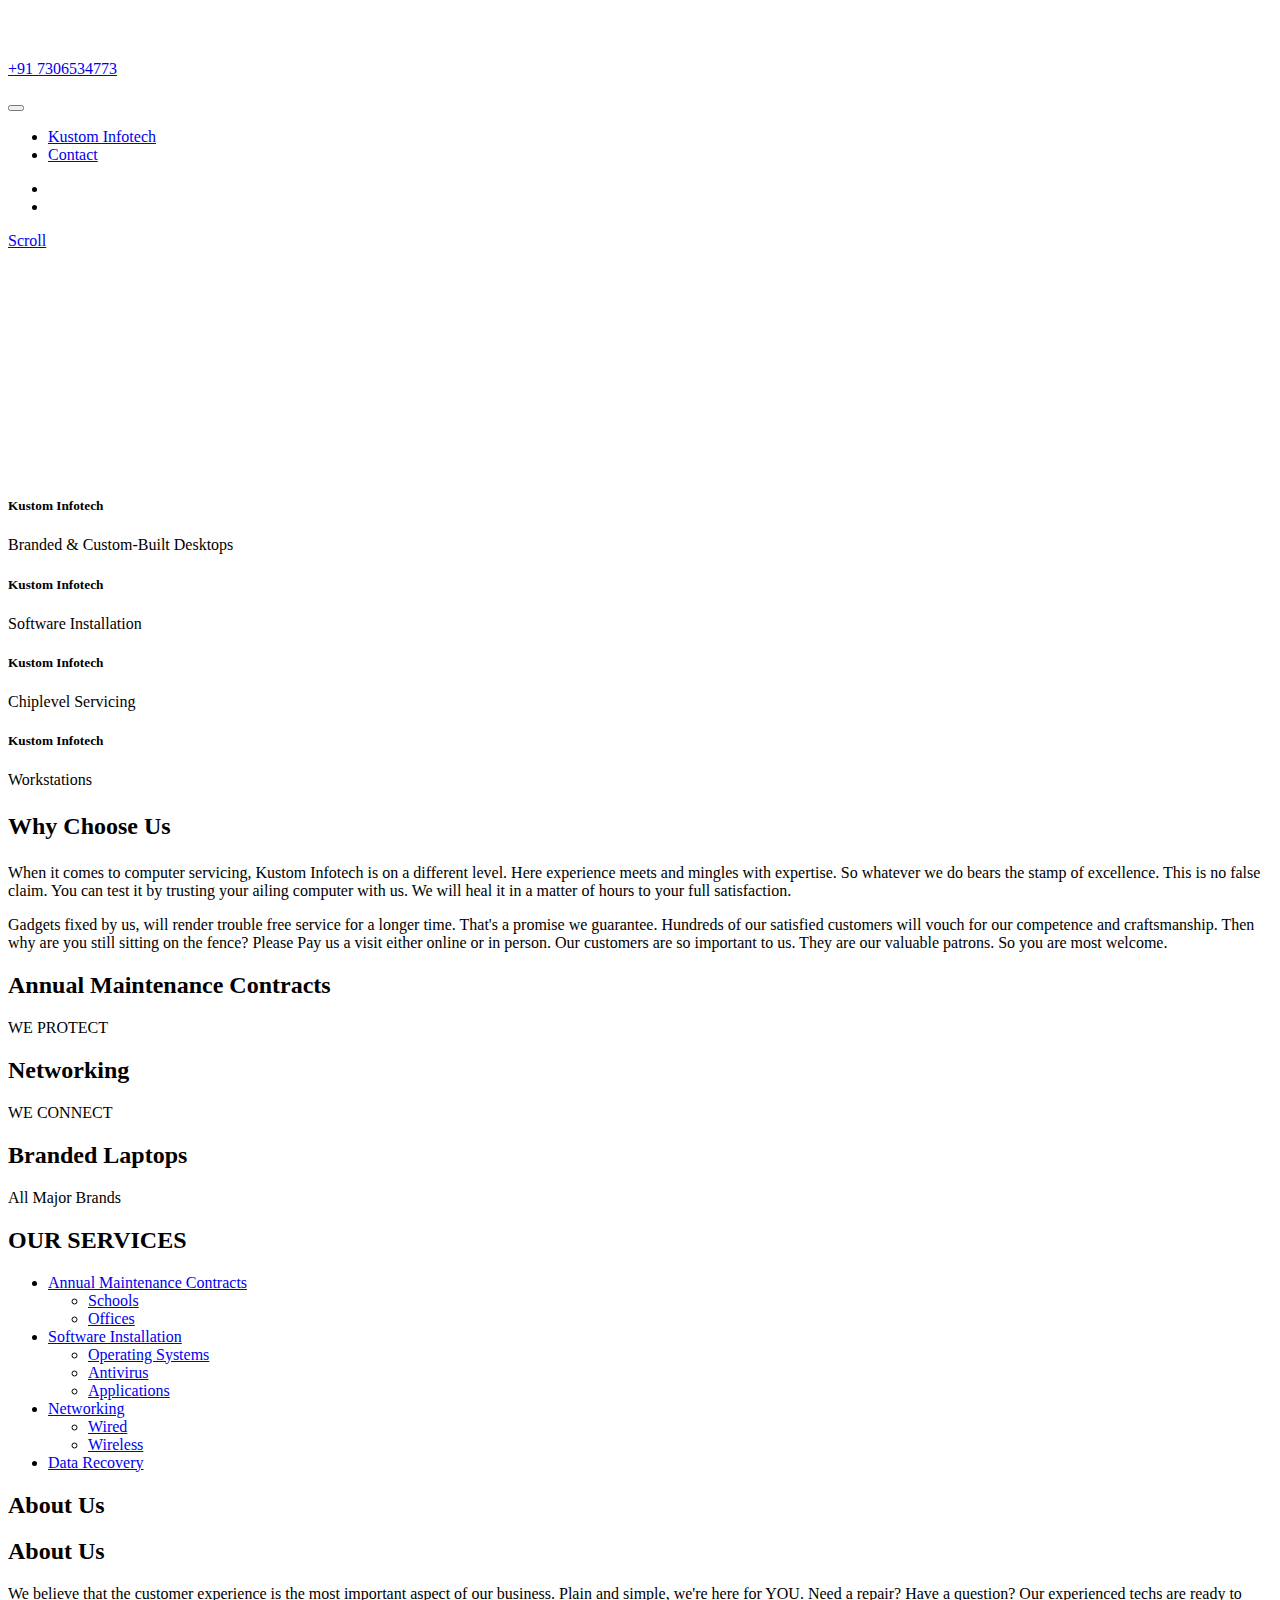
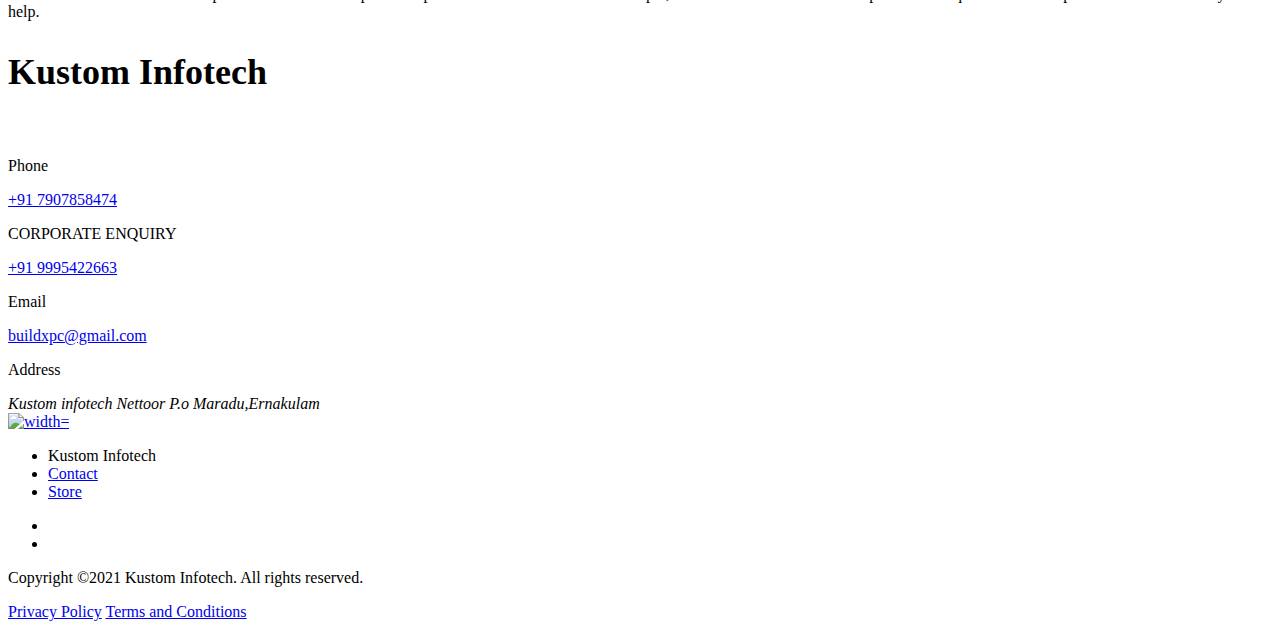
==== index.html @ 06ff49ea "changes" ====
<!DOCTYPE html>
<html lang="en">

<!-- Mirrored from techecenter.com/ by HTTrack Website Copier/3.x [XR&CO'2014], Tue, 31 Jan 2023 10:52:45 GMT -->

<head>
    <title>Kustom Infotech</title>

    <meta http-equiv="content-type" content="text/html; charset=UTF-8" />
    <meta name="generator" content="concrete5 - 8.4.1" />

    <script type="text/javascript">
        var CCM_DISPATCHER_FILENAME = "index-2.html"; var CCM_CID = 1; var CCM_EDIT_MODE = false; var CCM_ARRANGE_MODE = false; var CCM_IMAGE_PATH = "/concrete/images"; var CCM_TOOLS_PATH = "/index.php/tools/required"; var CCM_APPLICATION_URL = "#"; var CCM_REL = ""; var CCM_ACTIVE_LOCALE = "en_US";
    </script>

    <script type="text/javascript" src="assets/js/jquery.min.js"></script>
    <!--[if lt IE 9]><script type="text/javascript" src="assets/js/html5-shiv.js"></script><![endif]-->
    <link href="assets/css/style.css" rel="stylesheet" type="text/css" media="all" />
    <link href="assets/css/style2.html" rel="stylesheet" type="text/css" media="all" />
    <link href="assets/css/style3.html" rel="stylesheet" type="text/css" media="all" />


    <meta charset="UTF-8">
    <meta name="author" content="">
    <meta name="viewport"
        content="width=device-width, user-scalable=no, initial-scale=1.0, maximum-scale=1.0, minimum-scale=1.0">
    <meta http-equiv="X-UA-Compatible" content="ie=edge">


    <link rel="icon" type="image/png" sizes="32x32" href="assets/images/logo.png">
    <link rel="icon" type="image/png" sizes="16x16" href="assets/images/logo.png">
    <link rel="shortcut icon" href="#">
    <meta name="mobile-web-app-capable" content="yes">
    <meta name="theme-color" content="#fff">
    <meta name="application-name" content="">
</head>


<body>

    <div class="application" data-role="root p-measurer">

        <section class="preloader">


            <div class="ccm-custom-style-container ccm-custom-style-preloaderimage-745" srcset="">
                <script data-pagespeed-no-defer>//<![CDATA[
                    (function () { var g = this; function h(b, d) { var a = b.split("."), c = g; a[0] in c || !c.execScript || c.execScript("var " + a[0]); for (var e; a.length && (e = a.shift());)a.length || void 0 === d ? c[e] ? c = c[e] : c = c[e] = {} : c[e] = d }; function l(b) { var d = b.length; if (0 < d) { for (var a = Array(d), c = 0; c < d; c++)a[c] = b[c]; return a } return [] }; function m(b) { var d = window; if (d.addEventListener) d.addEventListener("load", b, !1); else if (d.attachEvent) d.attachEvent("onload", b); else { var a = d.onload; d.onload = function () { b.call(this); a && a.call(this) } } }; var n; function p(b, d, a, c, e) { this.h = b; this.j = d; this.l = a; this.f = e; this.g = { height: window.innerHeight || document.documentElement.clientHeight || document.body.clientHeight, width: window.innerWidth || document.documentElement.clientWidth || document.body.clientWidth }; this.i = c; this.b = {}; this.a = []; this.c = {} } function q(b, d) { var a, c, e = d.getAttribute("data-pagespeed-url-hash"); if (a = e && !(e in b.c)) if (0 >= d.offsetWidth && 0 >= d.offsetHeight) a = !1; else { c = d.getBoundingClientRect(); var f = document.body; a = c.top + ("pageYOffset" in window ? window.pageYOffset : (document.documentElement || f.parentNode || f).scrollTop); c = c.left + ("pageXOffset" in window ? window.pageXOffset : (document.documentElement || f.parentNode || f).scrollLeft); f = a.toString() + "," + c; b.b.hasOwnProperty(f) ? a = !1 : (b.b[f] = !0, a = a <= b.g.height && c <= b.g.width) } a && (b.a.push(e), b.c[e] = !0) } p.prototype.checkImageForCriticality = function (b) { b.getBoundingClientRect && q(this, b) }; h("pagespeed.CriticalImages.checkImageForCriticality", function (b) { n.checkImageForCriticality(b) }); h("pagespeed.CriticalImages.checkCriticalImages", function () { r(n) }); function r(b) { b.b = {}; for (var d = ["IMG", "INPUT"], a = [], c = 0; c < d.length; ++c)a = a.concat(l(document.getElementsByTagName(d[c]))); if (0 != a.length && a[0].getBoundingClientRect) { for (c = 0; d = a[c]; ++c)q(b, d); a = "oh=" + b.l; b.f && (a += "&n=" + b.f); if (d = 0 != b.a.length) for (a += "&ci=" + encodeURIComponent(b.a[0]), c = 1; c < b.a.length; ++c) { var e = "," + encodeURIComponent(b.a[c]); 131072 >= a.length + e.length && (a += e) } b.i && (e = "&rd=" + encodeURIComponent(JSON.stringify(t())), 131072 >= a.length + e.length && (a += e), d = !0); u = a; if (d) { c = b.h; b = b.j; var f; if (window.XMLHttpRequest) f = new XMLHttpRequest; else if (window.ActiveXObject) try { f = new ActiveXObject("Msxml2.XMLHTTP") } catch (k) { try { f = new ActiveXObject("Microsoft.XMLHTTP") } catch (v) { } } f && (f.open("POST.html", c + (-1 == c.indexOf("?") ? "?" : "&") + "url=" + encodeURIComponent(b)), f.setRequestHeader("Content-Type", "application/x-www-form-urlencoded"), f.send(a)) } } } function t() { var b = {}, d = document.getElementsByTagName("IMG"); if (0 == d.length) return {}; var a = d[0]; if (!("naturalWidth" in a && "naturalHeight" in a)) return {}; for (var c = 0; a = d[c]; ++c) { var e = a.getAttribute("data-pagespeed-url-hash"); e && (!(e in b) && 0 < a.width && 0 < a.height && 0 < a.naturalWidth && 0 < a.naturalHeight || e in b && a.width >= b[e].o && a.height >= b[e].m) && (b[e] = { rw: a.width, rh: a.height, ow: a.naturalWidth, oh: a.naturalHeight }) } return b } var u = ""; h("pagespeed.CriticalImages.getBeaconData", function () { return u }); h("pagespeed.CriticalImages.Run", function (b, d, a, c, e, f) { var k = new p(b, d, a, e, f); n = k; c && m(function () { window.setTimeout(function () { r(k) }, 0) }) }); })(); pagespeed.CriticalImages.Run('/mod_pagespeed_beacon', '#', 'PHxYm8v4E1', true, false, 'fr9ssjIq-f4');
            //]]></script>

<img src="assets/images/logo.png" alt="" height="74" class="ccm-image-block img-responsive bID-1166" data-pagespeed-url-hash="1690454891" onload="pagespeed.CriticalImages.checkImageForCriticality(this);" draggable="false">

            </div>
            <div class="progress"></div>
        </section>


        <header class="header" data-role="header">
            <div class="header__top flex-container align-middle">
              <div class="header__side">
                <a href="index.html">
                  <img src="assets/images/logo.png" alt="" height="74" class="ccm-image-block img-responsive bID-1166" data-pagespeed-url-hash="1690454891" onload="pagespeed.CriticalImages.checkImageForCriticality(this);">
                </a>
                <nav class="switch-language" data-role="switch-language"></nav>
              </div>
              <div class="header__center">
          
              </div>
          
              <div class="header__side flex-container align-right align-middle">
                <p class="header__phone">
                  <i class="icon-phone"></i>
                  <a href="tel:+91 7306534773">+91 7306534773</a>
                </p>
                <button class="header-right-square hamburger" data-role="hamburger"></button>
              </div>
            </div>
            <div class="header-openable flex-container" data-role="header-openable">
              <div class="header-openable__scrollable">
                <ul class="nav">
                  <li class=""><a href="index.html" target="_self" class="">Kustom Infotech</a>
                                 
                  <li class=""><a href="contact.html" target="_self" class="">Contact</a>
                              
                </ul>
              </div>
            </div>
            <div class="header-right flex-container flex-dir-column align-justify">
              <ul class="social">
                <li><a class="header-right-square" href="https://www.instagram.com/" target="_blank"><i class="icon-social_instagram"></i></a></li>
                <li><a class="header-right-square" href="https://www.facebook.com/" target="_blank"><i class="icon-social_facebook"></i></a></li>
              </ul>
              <div class="scroll header-right-square" data-role="scroll-button">
                <a href="javascript: void null">
                  Scroll
                </a>
                <i class="icon-arrow_down"></i>
              </div>
            </div>
          </header>
          


        <div class="cover-slider layers" data-role="cover-slider">
            <div class="cover-slider__layer cover-slider__layer_to-copy">
                <div class="swiper-container">
                    <div class="swiper-wrapper">

                        <div class="swiper-slide">
                            <img src="assets/images/banner-1.jpg" alt="" data-pagespeed-url-hash="2943654602"
                                onload="pagespeed.CriticalImages.checkImageForCriticality(this);">
                        </div>

                        <div class="swiper-slide">
                            <img src="assets/images/banner-2.jpg" alt="" data-pagespeed-url-hash="4294092850"
                                onload="pagespeed.CriticalImages.checkImageForCriticality(this);">
                        </div>

                        <div class="swiper-slide">
                            <img src="assets/images/banner-3.jpg" alt="" data-pagespeed-url-hash="3615748823"
                                onload="pagespeed.CriticalImages.checkImageForCriticality(this);">
                        </div>

                        <div class="swiper-slide">
                            <img src="assets/images/banner-10.jpg" alt="" data-pagespeed-url-hash="389556894"
                                onload="pagespeed.CriticalImages.checkImageForCriticality(this);">
                        </div>
                    </div>
                </div>
            </div>
            <canvas class="cover-slider__layer" id="grain"></canvas>
            <div class="cover-slider__layer cover-slider__layer_with-texts">
                <div class="swiper-container">
                    <div class="swiper-wrapper">
                        <div class="swiper-slide">
                            <div class="grid-container">
                                <div class="grid-x grid-margin-x">
                                    <div class="small-8 small-offset-2 medium-offset-1 cell">
                                        <div class="h5 n4">
                                            <h5>Kustom Infotech</h5>
                                        </div>
                                        <div class="h1 n7" data-role="last-word-of-brand-color" data-brand-class="n3">
                                            <p>Branded & Custom-Built Desktops</p>
                                        </div>

                                    </div>
                                </div>
                            </div>
                        </div>
                        <div class="swiper-slide">
                            <div class="grid-container">
                                <div class="grid-x grid-margin-x">
                                    <div class="small-8 small-offset-2 medium-offset-1 cell">
                                        <div class="h5 n4">
                                            <h5>Kustom Infotech</h5>
                                        </div>
                                        <div class="h1 n7" data-role="last-word-of-brand-color" data-brand-class="n3">
                                            <p>Software Installation</p>
                                        </div>

                                    </div>
                                </div>
                            </div>
                        </div>
                        <div class="swiper-slide">
                            <div class="grid-container">
                                <div class="grid-x grid-margin-x">
                                    <div class="small-8 small-offset-2 medium-offset-1 cell">
                                        <div class="h5 n4">
                                            <h5>Kustom Infotech</h5>
                                        </div>
                                        <div class="h1 n7" data-role="last-word-of-brand-color" data-brand-class="n3">
                                            <p>Chiplevel Servicing</p>
                                        </div>


                                    </div>
                                </div>
                            </div>
                        </div>
                        <div class="swiper-slide">
                            <div class="grid-container">
                                <div class="grid-x grid-margin-x">
                                    <div class="small-8 small-offset-2 medium-offset-1 cell">
                                        <div class="h5 n4">
                                            <h5>Kustom Infotech</h5>
                                        </div>
                                        <div class="h1 n7" data-role="last-word-of-brand-color" data-brand-class="n3">
                                            <p>Workstations</p>
                                        </div>

                                    </div>
                                </div>
                            </div>
                        </div>
                    </div>
                </div>
            </div>
            <div class="swiper-pagination"></div>
        </div>


        <section class="rotate-base" data-role="p-measurer sidebar-scroll-to">
            <div class="rotate" data-role="parallax" data-depth="-0.03">
                <h2>
                    <p>Why Choose Us</p>
                </h2>
            </div>

            <section class="segmented-video grid-container segmented-video_left"
                data-role="segmented-video curtain-section p-measurer">
                <div class="grid-x grid-margin-x">
                    <div class="medium-9 medium-offset-1 large-10 cell">
                        <div class="layers">
                            <div class="segmented-video__text-container flex-container flex-dir-column align-center">
                                <div class="segmented-video__text dont-break-out info-text-container"
                                    data-role="parallax" data-depth="0.05">
                                    <p class="h5 n4 color-brand info-text">
                                        When it comes to computer servicing, Kustom Infotech is on a different level.
                                        Here experience meets and mingles with expertise. So whatever we do bears the
                                        stamp of excellence. This is no false claim. You can test it by trusting your
                                        ailing computer with us. We will heal it in a matter of hours to your full
                                        satisfaction.</p>

                                    <p class="h5 n4 color-brand info-text"> Gadgets fixed by us, will render trouble
                                        free service for a longer time. That's a promise we guarantee. Hundreds of our
                                        satisfied customers will vouch for our competence and craftsmanship.
                                        Then why are you still sitting on the fence? Please Pay us a visit either online
                                        or in person. Our customers are so important to us. They are our valuable
                                        patrons. So you are most welcome.

                                    </p>
                                </div>
                            </div>
                        </div>
                    </div>
                </div>
            </section>

            <section class="segmented-video grid-container segmented-video_right"
                data-role="curtain-section p-measurer">
                <div class="grid-x grid-margin-x">
                    <div class="medium-9 medium-offset-1 large-10 cell">
                        <div class="layers">
                            <div class="segmented-video__thumb-grid grid-x grid-margin-x">
                                <div class="medium-8 cell">
                                    <div class="play-button-hover-zone segmented-video__thumb ratio ratio_30x17"
                                        data-role="parallax" data-depth="0.02">
                                        <div class="segmenter" data-role="segmenter" data-segments-set="spread_30x17"
                                            style="background-image:url(assets/images/image-2.jpg)"></div>
                                    </div>
                                </div>
                            </div>
                            <div class="segmented-video__text-container flex-container flex-dir-column align-center">
                                <div class="segmented-video__text dont-break-out" data-role="parallax"
                                    data-depth="0.05">
                                    <h2 class="h2n4 n3">Annual Maintenance Contracts</h2>
                                    <p class="h5 n4 color-brand">
                                        WE PROTECT
                                    </p>

                                </div>
                            </div>
                        </div>
                    </div>
                </div>
            </section>

            <section class="segmented-video grid-container segmented-video_left" data-role="curtain-section p-measurer"
                data-full-video-src="#/application" data-full-video-poster="">
                <div class="grid-x grid-margin-x">
                    <div class="medium-9 medium-offset-1 large-10 cell">
                        <div class="layers">
                            <div class="segmented-video__thumb-grid grid-x grid-margin-x">
                                <div class="medium-8 cell">
                                    <div class="play-button-hover-zone segmented-video__thumb ratio ratio_30x17"
                                        data-role="parallax" data-depth="0.02">
                                        <div class="segmenter" data-role="segmenter" data-segments-set="spread_30x17"
                                            style="background-image:url(assets/images/image-51.jpg)"></div>
                                        <div class="segmented-video__video-overflow">

                                        </div>

                                    </div>
                                </div>
                            </div>
                            <div class="segmented-video__text-container flex-container flex-dir-column align-center">
                                <div class="segmented-video__text dont-break-out" data-role="parallax"
                                    data-depth="0.05">
                                    <h2 class="h2 n3">Networking</h2>
                                    <p class="h5 n4 color-brand">
                                        WE CONNECT
                                    </p>

                                </div>
                            </div>
                        </div>
                    </div>
                </div>
            </section>

            <section class="segmented-video grid-container segmented-video_right" data-role="curtain-section p-measurer"
                data-full-video-src="" data-full-video-poster">
                <div class="grid-x grid-margin-x">
                    <div class="medium-9 medium-offset-1 large-10 cell">
                        <div class="layers">
                            <div class="segmented-video__thumb-grid grid-x grid-margin-x">
                                <div class="medium-8 cell">
                                    <div class="play-button-hover-zone segmented-video__thumb ratio ratio_30x17"
                                        data-role="parallax" data-depth="0.02">
                                        <div class="segmenter" data-role="segmenter" data-segments-set="spread_30x17"
                                            style="background-image:url(assets/images/image-10.jpg)"></div>
                                        <div class="segmented-video__video-overflow">

                                        </div>

                                    </div>
                                </div>
                            </div>
                            <div class="segmented-video__text-container flex-container flex-dir-column align-center">
                                <div class="segmented-video__text dont-break-out" data-role="parallax"
                                    data-depth="0.05">
                                    <h2 class="h2 n3">Branded Laptops</h2>
                                    <p class="h5 n4 color-brand">
                                        All Major Brands
                                    </p>

                                </div>
                            </div>
                        </div>
                    </div>
                </div>
            </section>

        </section>
        <section class="rotate-base repair-services" data-role="p-measurer">
            <div class="rotate" data-role="parallax" data-depth="-0.03">
                <h2>
                    OUR SERVICES
                </h2>
            </div>
            <div class="models-gallery grid-container" data-role="models-gallery p-measurer">
                <div class="grid-x grid-margin-x align-middle">
                    <div class="medium-4 medium-offset-1 cell">
                        <nav class="models-gallery__list" data-role="parallax" data-depth="0.02">
                            <ul>
                                <li class="has-children">
                                    <a href="#" target="">
                                        Annual Maintenance Contracts
                                    </a>
                                    <ul>
                                        <li><a href="#" data-src="assets/images/service-images/image1.html">Schools</a>
                                        </li>
                                        <li><a href="#" data-src="assets/images/service-images/image2.html">Offices</a>
                                        </li>
                                    </ul>
                                </li>
                                <li class="has-children">
                                    <a href="#" target="">Software Installation</a>
                                    <ul>
                                        <li><a href="#" data-src="assets/images/service-images/image3.html">Operating
                                                Systems</a></li>
                                        <li><a href="#"
                                                data-src="assets/images/service-images/image4.html">Antivirus</a></li>
                                        <li><a href="#"
                                                data-src="assets/images/service-images/image5.html">Applications</a>
                                        </li>

                                    </ul>
                                </li>
                                <li class="has-children">
                                    <a href="#" target="">Networking</a>
                                    <ul>
                                        <li><a href="#" data-src="assets/images/service-images/image7.html">Wired</a>
                                        </li>
                                        <li><a href="#" data-src="assets/images/service-images/image8.html">Wireless</a>
                                        </li>
                                    </ul>
                                </li>
                                <li class="has-children">
                                    <a href="#" target="">Data Recovery</a>

                                </li>
                            </ul>
                        </nav>
                    </div>

                    <script>
                        $('.repair-services a').on('click', function (e) {
                            e.preventDefault();
                        })
                    </script>


                    <div class="hide-for-small-only medium-5 large-6 cell" data-role="parallax" data-depth="0.05">
                        <div class="segmenter ratio ratio_3x4" data-role="segmenter" data-segments-set="three-piece"
                            style="background-image:url(assets/images/image-6.jpg)"></div>
                    </div>
                </div>
            </div>
        </section>

        <section class="rotate-base layers" data-role="curtain-section p-measurer">
            <div class="rotate" data-role="parallax" data-depth="-0.03">
                <h2>
                    About Us
                </h2>
            </div>
            <div class="layers__center">

            </div>
            <div class="layers__center grid-container">
                <div class="flex-container align-center">
                    <div class="h2 n3" data-role="last-word-of-brand-color">
                        <h2>
                            About Us
                        </h2>
                    </div>
                </div>
                <div class="grid-x grid-margin-x">
                    <div class="medium-9 medium-offset-1 large-4 large-offset-5 cell about-us-container">
                        <div class="editable">
                            <p class="color-brand">
                                We believe that the customer experience is the most important aspect of our business.
                                Plain and simple, we're here for YOU. Need a repair? Have a question? Our experienced
                                techs are ready to help.
                            </p>
                        </div>
                    </div>
                </div>
            </div>
        </section>

        <section class="rotate-base layers" data-role="p-measurer">
            <div class="rotate" data-role="parallax" data-depth="-0.03">
                <h2>


                    <div class="two-halves__title editable" data-role="last-word-of-brand-color">
                        <h2><span class="curtain reveal">Kustom</span> <span
                                class="color-brand undefined curtain reveal">Infotech</span></h2>
                    </div>

                </h2>
            </div>

            <section class="two-halves grid-container two-halves_dodgy" data-role="curtain-section p-measurer">
                <div class="grid-x grid-margin-x align-middle">
                    <img src="assets/images/image-99.jpg" alt="" height="74"
                        class="ccm-image-block img-responsive bID-745" data-pagespeed-url-hash="1690454891"
                        onload="pagespeed.CriticalImages.checkImageForCriticality(this);">

                    <!--  <img src="assets/images/image-99.jpg""width=auto" hight=74">-->
                    <div class="medium-9 medium-offset-1 large-5 cell" data-role="parallax" data-depth="0.05">
                        <div class="two-halves__segmenter">

                        </div>
                    </div>

                    <div class="medium-9 medium-offset-1 large-4 cell" data-role="parallax" data-depth="0.02">

                        <div class="two-halves__title editable" data-role="last-word-of-brand-color">

                        </div>
                        <div class="editable">
                            <p>

                            </p>
                        </div>
                        <div class="contact-entries">
                            <div class="contact-entry contact-align">
                                <span class="contact-entry__icon"><i class="icon-phone"></i></span>
                                <span class="contact-entry__title">
                                    <p>Phone</p>
                                </span>
                                <span class="contact-entry__line"></span>
                                <span class="contact-entry__value dont-break-out">
                                    <a href="tel:+91 7907858474">+91 7907858474</a>
                                </span>
                            </div>
                        </div>
                        <div class="contact-entries">
                            <div class="contact-entry contact-align">
                                <span class="contact-entry__icon"><i class="icon-phone"></i></span>
                                <span class="contact-entry__title">
                                    <p>CORPORATE ENQUIRY</p>
                                </span>
                                <span class="contact-entry__line"></span>
                                <span class="contact-entry__value dont-break-out">
                                    <a href="tel:+91 9995422663">+91 9995422663</a>
                                </span>
                            </div>

                            <div class="contact-entry">
                                <span class="contact-entry__icon">
                                    <i class="icon-mail"></i>
                                </span><span class="contact-entry__title">
                                    <p>
                                        Email
                                    </p>
                                </span><span class="contact-entry__line"></span><span
                                    class="contact-entry__value dont-break-out">
                                    <a href="mailto:buildxpc@gmail.com">buildxpc@gmail.com</a>
                                </span>
                            </div>
                            <div class="contact-entry"><span class="contact-entry__icon">


                                    <i class="icon-marker"></i>

                                </span><span class="contact-entry__title">
                                    <p>
                                        Address
                                    </p>
                                </span><span class="contact-entry__line"></span><span
                                    class="contact-entry__value dont-break-out">
                                    <address>
                                        Kustom infotech Nettoor P.o Maradu,Ernakulam
                                    </address>
                                </span>
                            </div>
                        </div>
                    </div>
                </div>
            </section>
        </section>

        <section class="breadcrumbs-section">
            <div class="grid-container">
                <nav class="breadcrumbs">

                </nav>
            </div>
        </section>

        <footer class="footer">
            <div class="grid-container">
                <div class="grid-x grid-margin-x">
                    <div class="medium-10 medium-offset-1 cell">
                        <div class="flex-container align-center">
                            <a href="#">
                                <a href="#"><img src="assets/images/logo.png" alt="width=" 64" height="74"
                                        class="ccm-image-block img-responsive bID-1166"
                                        data-pagespeed-url-hash="1690454891"
                                        onload="pagespeed.CriticalImages.checkImageForCriticality(this);"></a>
                            </a>
                        </div>
                        <span id="siteseal">
                            <script async type="text/javascript"
                                src="https://seal.godaddy.com/getSeal?sealID=4j7aAN5J8zVpgy3SZRQoiv8smZLQ7bHzMgCTYFwCf17amCU7rXtUykLVCLM5"></script>
                        </span>
                        <nav class="footer__nav">
                            <ul class="nav">
                                <li class=""><a target="_self" class="active active">Kustom Infotech</a>
                                <li class=""><a href="contact.html" target="_self" class="">Contact</a>
                                <li class=""><a href="store/index.html" target="_blank" class="">Store</a>
                            </ul>
                        </nav>

                        <ul class="social">
                            <li><a href="https://www.facebook.com/kustominfotech" target="_blank"><i
                                        class="icon-social_facebook"></i></a></li>
                            <li><a href="https://www.instagram.com/techecenter/" target="_blank"><i
                                        class="icon-social_instagram"></i></a></li>

                        </ul>
                    </div>
                </div>
                <div class="footer__bottom">
                    <div class="grid-x grid-margin-x">
                        <div class="footer__copyright medium-offset-1 medium-10 large-3 cell"></div>
                        <div class="medium-offset-1 medium-10 large-offset-0 large-4 cell">
                            <p>
                                Copyright &copy;2021 Kustom Infotech. All rights reserved.
                            </p>
                        </div>
                        <div class="medium-offset-1 medium-10 large-offset-0 large-3 cell">
                            <nav class="footer__service-nav">
                                <p>
                                    <a href="store/index3b72.html?page_id=3">Privacy Policy</a>
                                    <a href="store/terms-and-conditions/index.html">Terms and Conditions</a>

                                </p>
                            </nav>
                        </div>
                    </div>
                </div>
            </div>
        </footer>


        <div class="parallax-lines" data-role="parallax" data-depth="-0.2">
            <div class="parallax-line"></div>
            <div class="parallax-line"></div>
            <div class="parallax-line"></div>
            <div class="parallax-line"></div>
            <div class="parallax-line"></div>
            <div class="parallax-line"></div>
            <div class="parallax-line"></div>
            <div class="parallax-line"></div>
            <div class="parallax-line"></div>
            <div class="parallax-line"></div>
            <div class="parallax-line"></div>
            <div class="parallax-line"></div>
            <div class="parallax-line"></div>
            <div class="parallax-line"></div>
            <div class="parallax-line"></div>
            <div class="parallax-line"></div>
            <div class="parallax-line"></div>
            <div class="parallax-line"></div>
            <div class="parallax-line"></div>
            <div class="parallax-line"></div>
            <div class="parallax-line"></div>
            <div class="parallax-line"></div>
            <div class="parallax-line"></div>
            <div class="parallax-line"></div>
            <div class="parallax-line"></div>
            <div class="parallax-line"></div>
            <div class="parallax-line"></div>
            <div class="parallax-line"></div>
            <div class="parallax-line"></div>
            <div class="parallax-line"></div>
            <div class="parallax-line"></div>
            <div class="parallax-line"></div>
            <div class="parallax-line"></div>
            <div class="parallax-line"></div>
            <div class="parallax-line"></div>
            <div class="parallax-line"></div>
            <div class="parallax-line"></div>
            <div class="parallax-line"></div>
            <div class="parallax-line"></div>
            <div class="parallax-line"></div>
            <div class="parallax-line"></div>
            <div class="parallax-line"></div>
            <div class="parallax-line"></div>
            <div class="parallax-line"></div>
            <div class="parallax-line"></div>
            <div class="parallax-line"></div>
            <div class="parallax-line"></div>
            <div class="parallax-line"></div>
            <div class="parallax-line"></div>
        </div>
    </div>

    <script type="text/javascript" src="assets/js/popper.min.js"></script>
    <script type="text/javascript" src="assets/js/bootstrap.min.js"></script>
    <script type="text/javascript" src="assets/js/main.js"></script>
    <script type="text/javascript" src="assets/js/view.js"></script>
    <script type="text/javascript" src="assets/js/responsive-slides.js"></script>
    <!-- Start of HubSpot Embed Code -->
    <script type="text/javascript" id="hs-script-loader" async defer src="../js.hs-scripts.com/14540238.js"></script>
    <!-- End of HubSpot Embed Code -->
</body>

<!-- Mirrored from techecenter.com/ by HTTrack Website Copier/3.x [XR&CO'2014], Tue, 31 Jan 2023 10:52:54 GMT -->

</html>
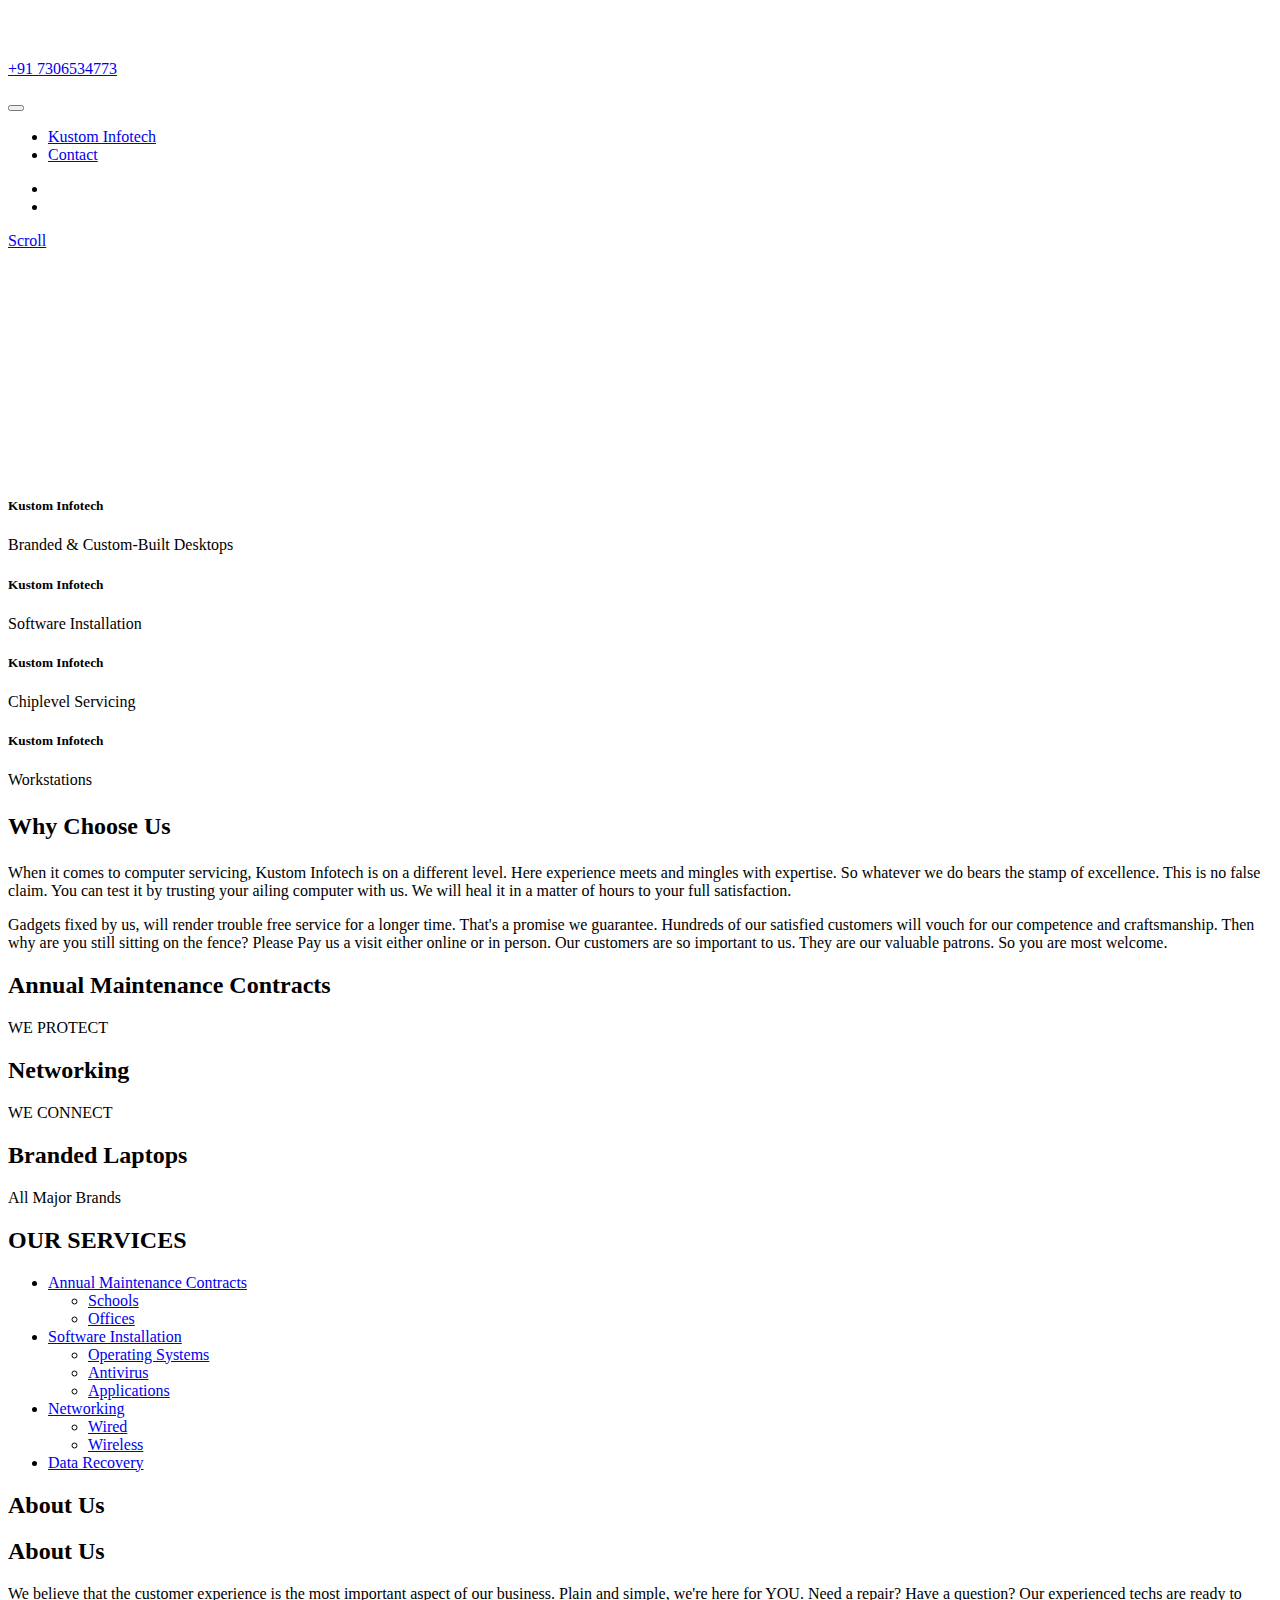
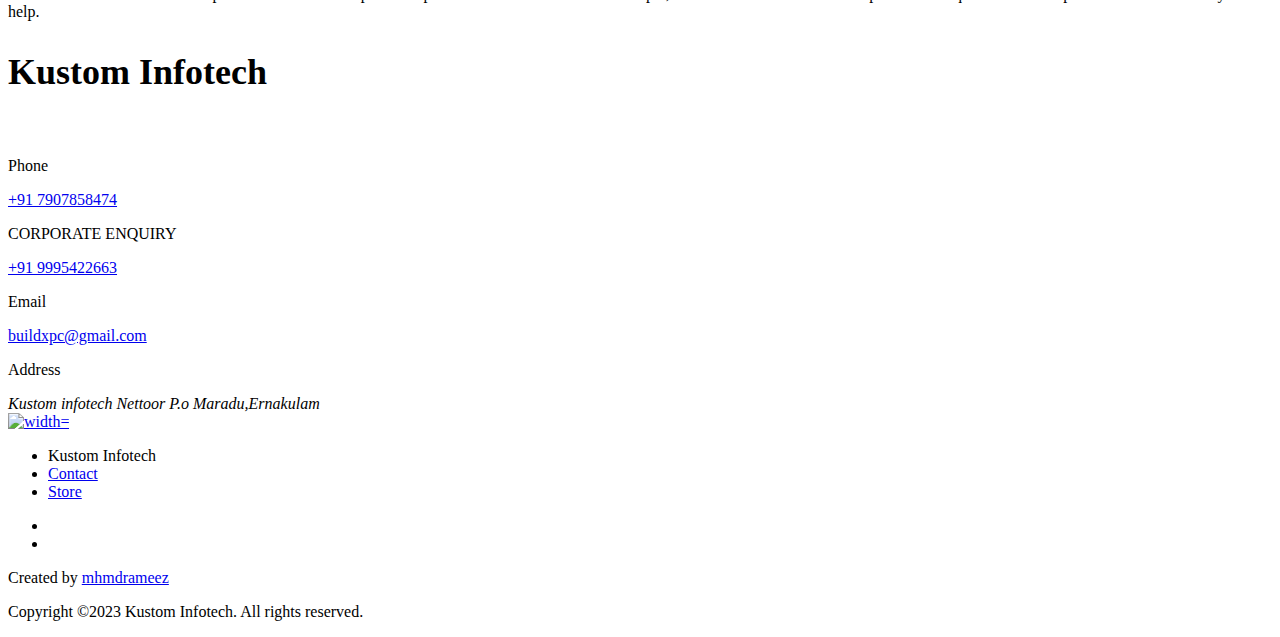
==== commit 51864a92: "changes and added name" ====
--- a/index.html
+++ b/index.html
@@ -103,7 +103,7 @@
 
         <div class="cover-slider layers" data-role="cover-slider">
             <div class="cover-slider__layer cover-slider__layer_to-copy">
-                <div class="swiper-container">
+                <div class="swiper-container" data-autoplay="3000">
                     <div class="swiper-wrapper">
 
                         <div class="swiper-slide">
@@ -568,23 +568,22 @@
                 </div>
                 <div class="footer__bottom">
                     <div class="grid-x grid-margin-x">
-                        <div class="footer__copyright medium-offset-1 medium-10 large-3 cell"></div>
+                        <div class="footer__copyright medium-offset-1 medium-10 large-3 cell">
+                            <p>Created by <a href="https://mhmdrameez.github.io/">mhmdrameez</a></p>
+                        </div>
                         <div class="medium-offset-1 medium-10 large-offset-0 large-4 cell">
                             <p>
-                                Copyright &copy;2021 Kustom Infotech. All rights reserved.
+                                Copyright &copy;2023 Kustom Infotech. 
+                                All rights reserved.
                             </p>
                         </div>
                         <div class="medium-offset-1 medium-10 large-offset-0 large-3 cell">
                             <nav class="footer__service-nav">
-                                <p>
-                                    <a href="store/index3b72.html?page_id=3">Privacy Policy</a>
-                                    <a href="store/terms-and-conditions/index.html">Terms and Conditions</a>
-
-                                </p>
                             </nav>
                         </div>
                     </div>
                 </div>
+                
             </div>
         </footer>
 
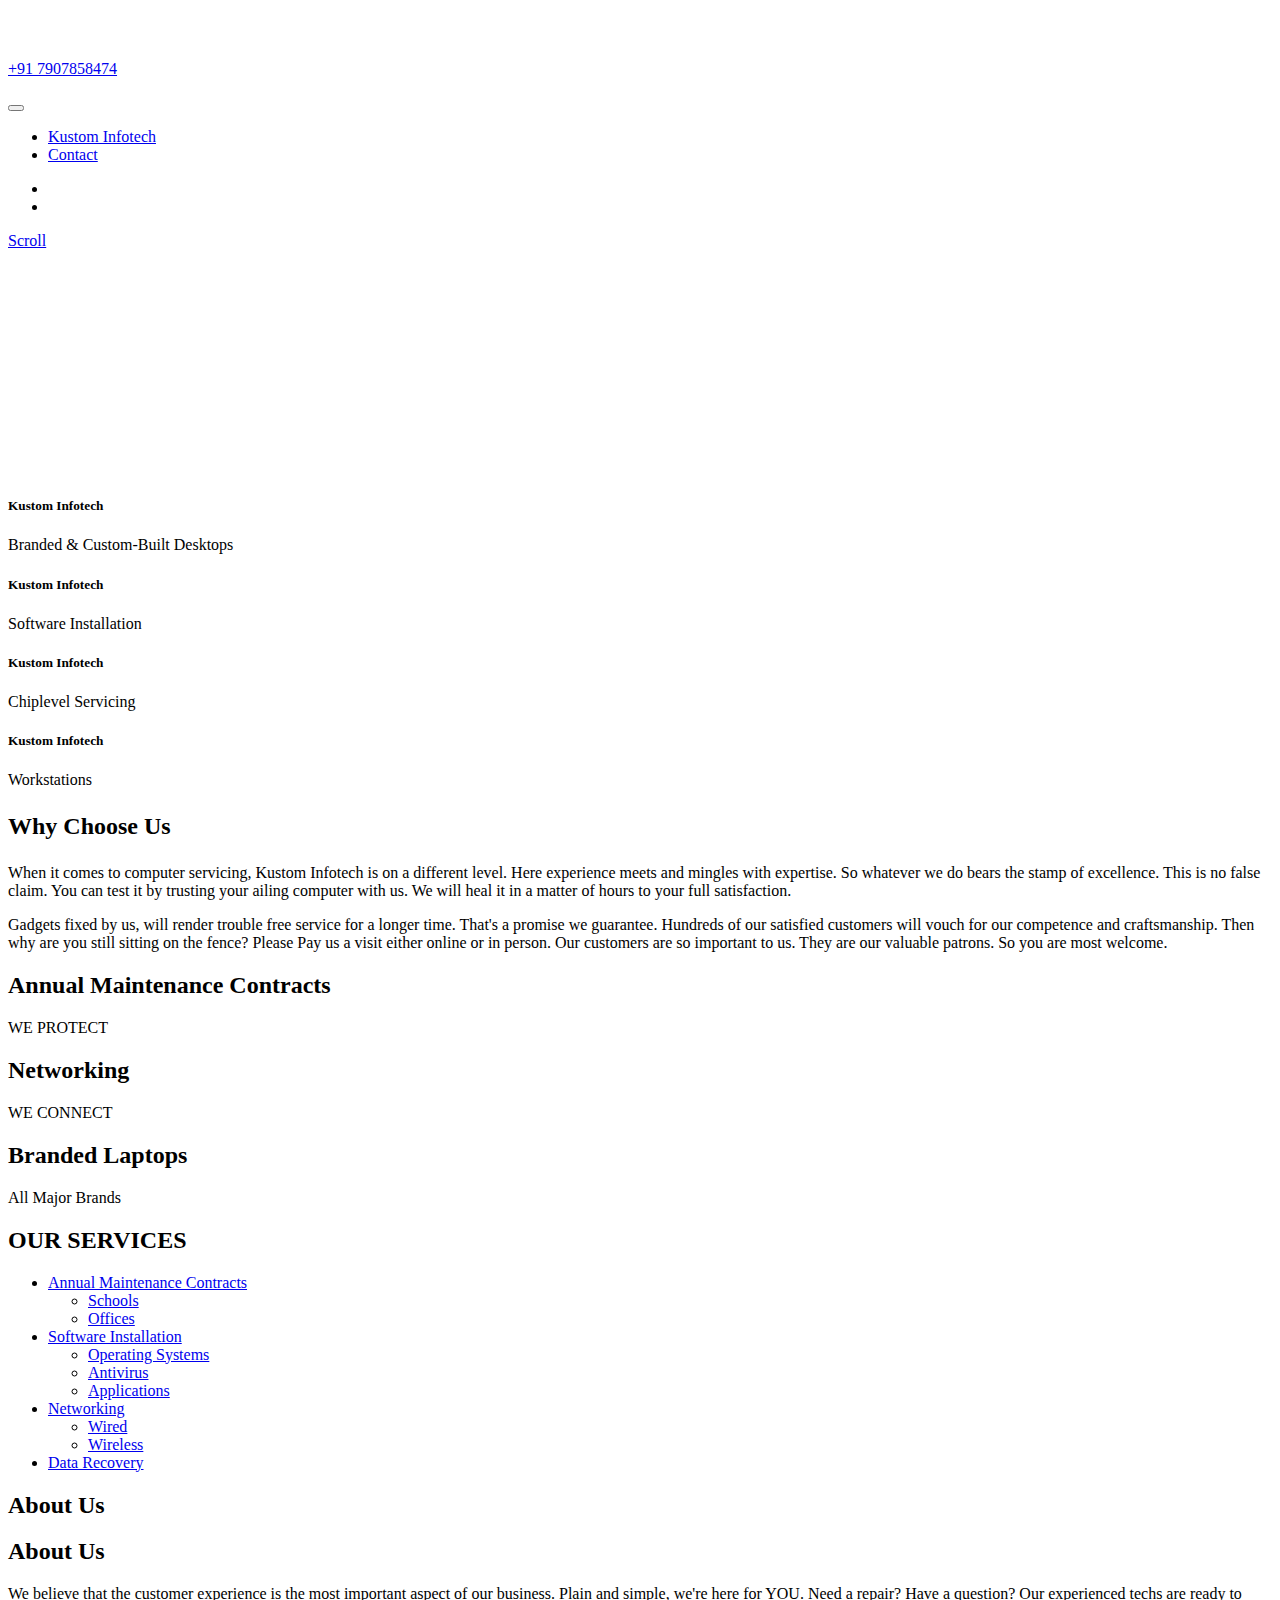
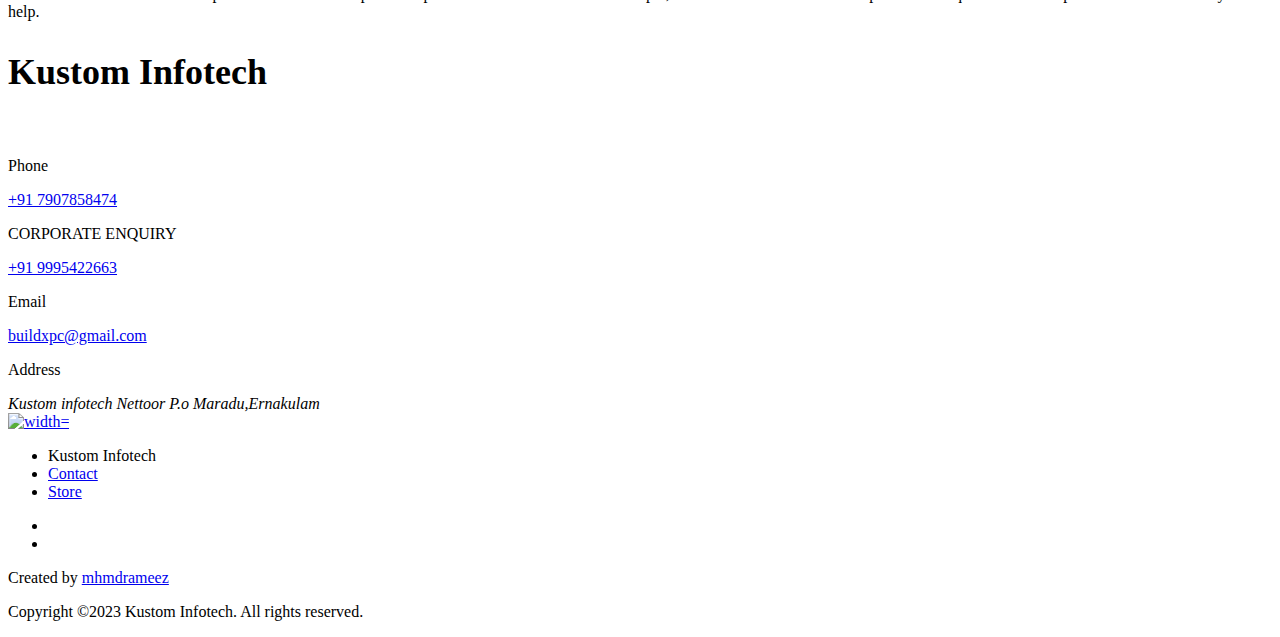
==== commit a4b58519: "changes" ====
--- a/index.html
+++ b/index.html
@@ -70,7 +70,7 @@
               <div class="header__side flex-container align-right align-middle">
                 <p class="header__phone">
                   <i class="icon-phone"></i>
-                  <a href="tel:+91 7306534773">+91 7306534773</a>
+                  <a href="tel:+91 7907858474">+91 7907858474</a>
                 </p>
                 <button class="header-right-square hamburger" data-role="hamburger"></button>
               </div>
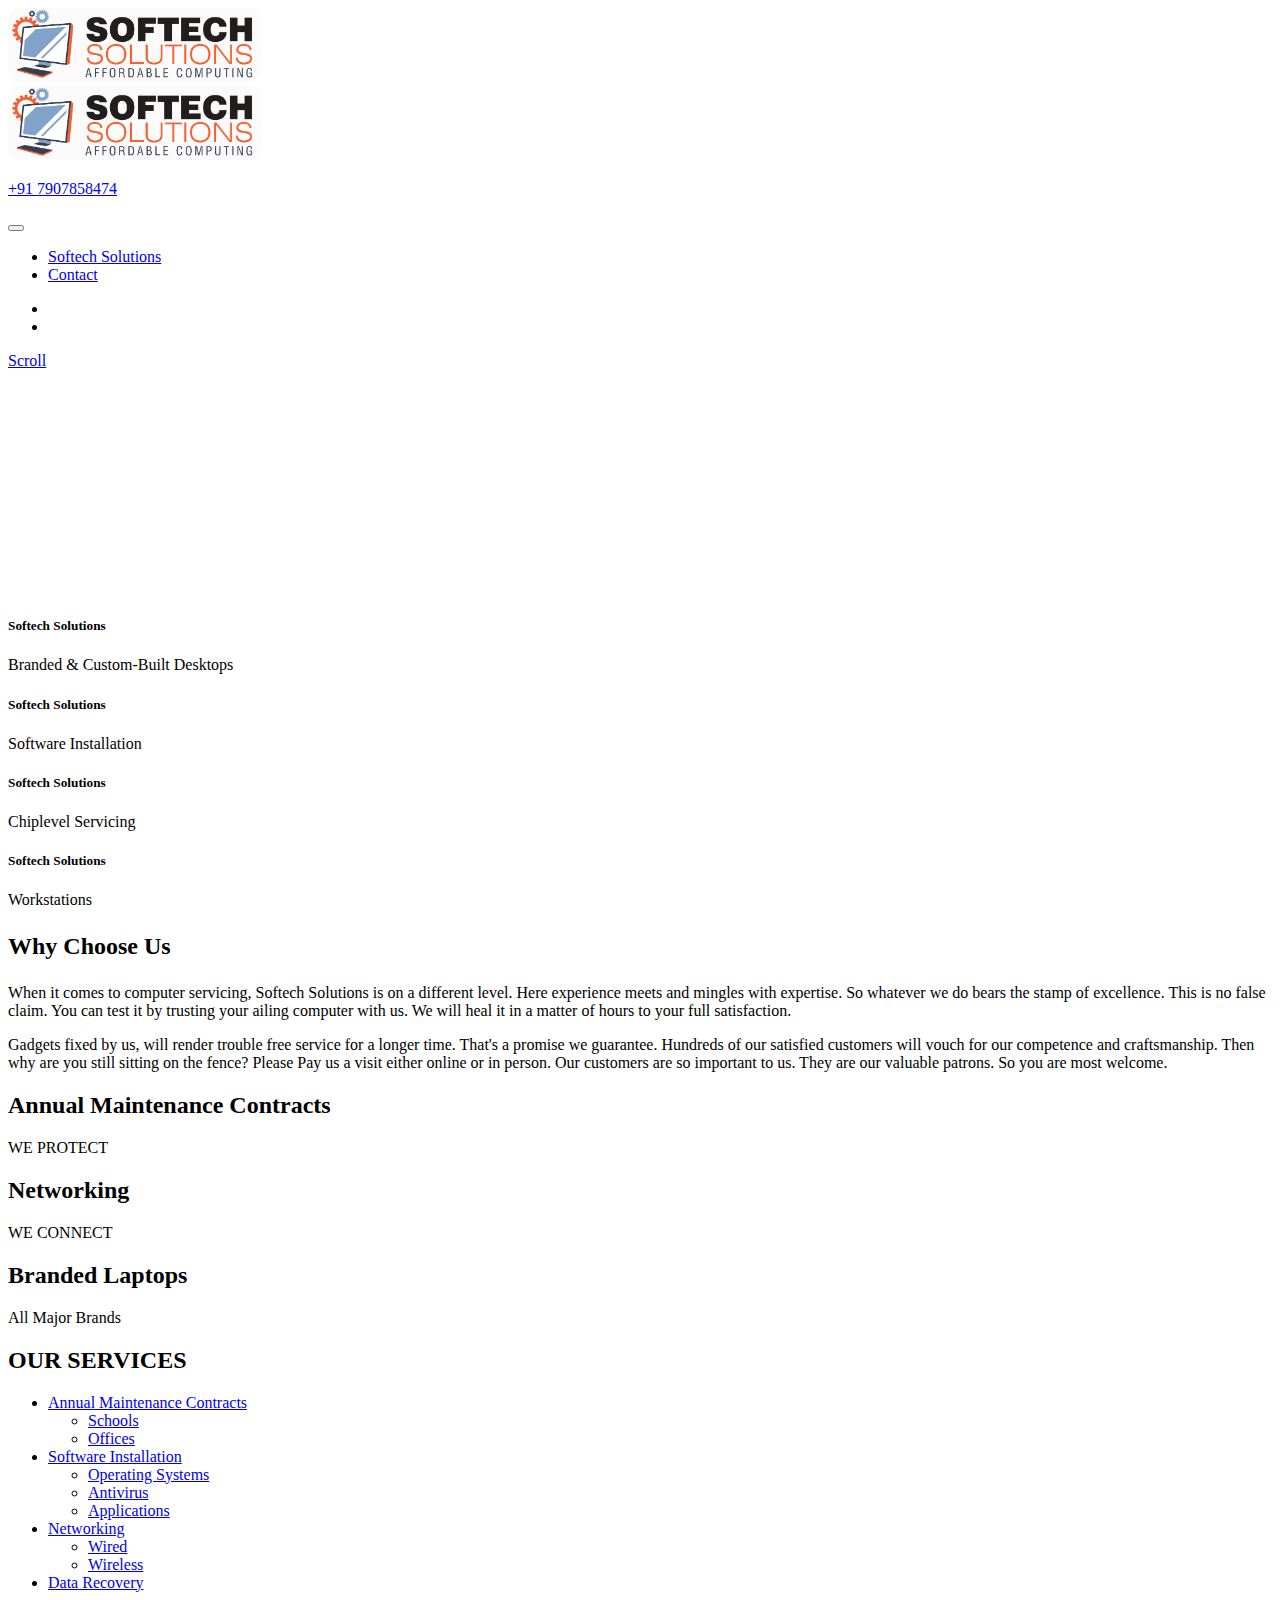
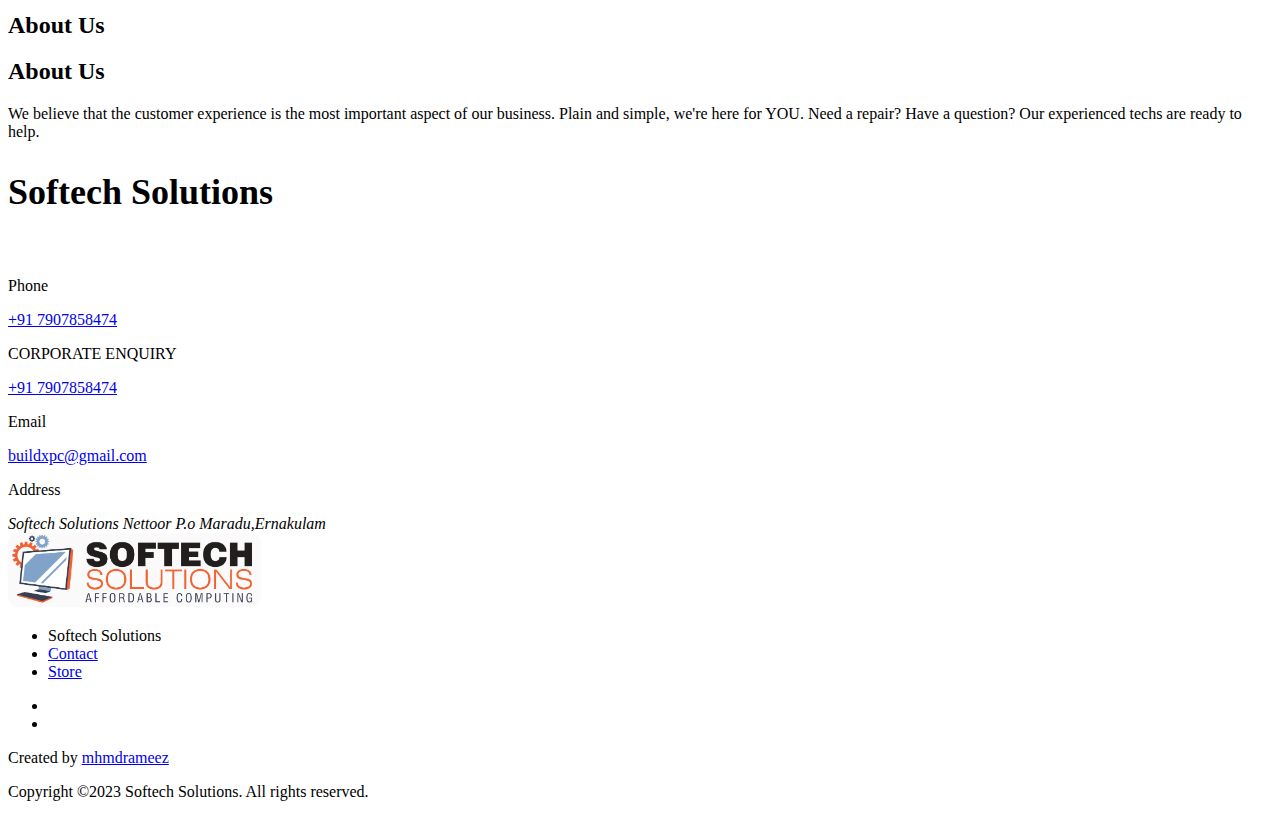
==== commit 95781bf8: "fix" ====
--- a/index.html
+++ b/index.html
@@ -4,7 +4,7 @@
 <!-- Mirrored from techecenter.com/ by HTTrack Website Copier/3.x [XR&CO'2014], Tue, 31 Jan 2023 10:52:45 GMT -->
 
 <head>
-    <title>Kustom Infotech</title>
+    <title>Softech Solutions</title>
 
     <meta http-equiv="content-type" content="text/html; charset=UTF-8" />
     <meta name="generator" content="concrete5 - 8.4.1" />
@@ -59,7 +59,7 @@
             <div class="header__top flex-container align-middle">
               <div class="header__side">
                 <a href="index.html">
-                  <img src="assets/images/logo.png" alt="" height="74" class="ccm-image-block img-responsive bID-1166" data-pagespeed-url-hash="1690454891" onload="pagespeed.CriticalImages.checkImageForCriticality(this);">
+                  <img src="assets/images/logo.png" alt="" height="74" max-width="100%" class="ccm-image-block img-responsive bID-1166" data-pagespeed-url-hash="1690454891" onload="pagespeed.CriticalImages.checkImageForCriticality(this);">
                 </a>
                 <nav class="switch-language" data-role="switch-language"></nav>
               </div>
@@ -78,7 +78,7 @@
             <div class="header-openable flex-container" data-role="header-openable">
               <div class="header-openable__scrollable">
                 <ul class="nav">
-                  <li class=""><a href="index.html" target="_self" class="">Kustom Infotech</a>
+                  <li class=""><a href="index.html" target="_self" class="">Softech Solutions</a>
                                  
                   <li class=""><a href="contact.html" target="_self" class="">Contact</a>
                               
@@ -87,8 +87,8 @@
             </div>
             <div class="header-right flex-container flex-dir-column align-justify">
               <ul class="social">
-                <li><a class="header-right-square" href="https://www.instagram.com/" target="_blank"><i class="icon-social_instagram"></i></a></li>
-                <li><a class="header-right-square" href="https://www.facebook.com/" target="_blank"><i class="icon-social_facebook"></i></a></li>
+                <li><a class="header-right-square" href="" target="_blank"><i class="icon-social_instagram"></i></a></li>
+                <li><a class="header-right-square" href="" target="_blank"><i class="icon-social_facebook"></i></a></li>
               </ul>
               <div class="scroll header-right-square" data-role="scroll-button">
                 <a href="javascript: void null">
@@ -137,7 +137,7 @@
                                 <div class="grid-x grid-margin-x">
                                     <div class="small-8 small-offset-2 medium-offset-1 cell">
                                         <div class="h5 n4">
-                                            <h5>Kustom Infotech</h5>
+                                            <h5>Softech Solutions</h5>
                                         </div>
                                         <div class="h1 n7" data-role="last-word-of-brand-color" data-brand-class="n3">
                                             <p>Branded & Custom-Built Desktops</p>
@@ -152,7 +152,7 @@
                                 <div class="grid-x grid-margin-x">
                                     <div class="small-8 small-offset-2 medium-offset-1 cell">
                                         <div class="h5 n4">
-                                            <h5>Kustom Infotech</h5>
+                                            <h5>Softech Solutions</h5>
                                         </div>
                                         <div class="h1 n7" data-role="last-word-of-brand-color" data-brand-class="n3">
                                             <p>Software Installation</p>
@@ -167,7 +167,7 @@
                                 <div class="grid-x grid-margin-x">
                                     <div class="small-8 small-offset-2 medium-offset-1 cell">
                                         <div class="h5 n4">
-                                            <h5>Kustom Infotech</h5>
+                                            <h5>Softech Solutions</h5>
                                         </div>
                                         <div class="h1 n7" data-role="last-word-of-brand-color" data-brand-class="n3">
                                             <p>Chiplevel Servicing</p>
@@ -183,7 +183,7 @@
                                 <div class="grid-x grid-margin-x">
                                     <div class="small-8 small-offset-2 medium-offset-1 cell">
                                         <div class="h5 n4">
-                                            <h5>Kustom Infotech</h5>
+                                            <h5>Softech Solutions</h5>
                                         </div>
                                         <div class="h1 n7" data-role="last-word-of-brand-color" data-brand-class="n3">
                                             <p>Workstations</p>
@@ -216,7 +216,7 @@
                                 <div class="segmented-video__text dont-break-out info-text-container"
                                     data-role="parallax" data-depth="0.05">
                                     <p class="h5 n4 color-brand info-text">
-                                        When it comes to computer servicing, Kustom Infotech is on a different level.
+                                        When it comes to computer servicing, Softech Solutions is on a different level.
                                         Here experience meets and mingles with expertise. So whatever we do bears the
                                         stamp of excellence. This is no false claim. You can test it by trusting your
                                         ailing computer with us. We will heal it in a matter of hours to your full
@@ -437,8 +437,8 @@
 
 
                     <div class="two-halves__title editable" data-role="last-word-of-brand-color">
-                        <h2><span class="curtain reveal">Kustom</span> <span
-                                class="color-brand undefined curtain reveal">Infotech</span></h2>
+                        <h2><span class="curtain reveal">Softech</span> <span
+                                class="color-brand undefined curtain reveal">Solutions</span></h2>
                     </div>
 
                 </h2>
@@ -487,7 +487,7 @@
                                 </span>
                                 <span class="contact-entry__line"></span>
                                 <span class="contact-entry__value dont-break-out">
-                                    <a href="tel:+91 9995422663">+91 9995422663</a>
+                                    <a href="tel:+91 7907858474">+91 7907858474</a>
                                 </span>
                             </div>
 
@@ -515,7 +515,7 @@
                                 </span><span class="contact-entry__line"></span><span
                                     class="contact-entry__value dont-break-out">
                                     <address>
-                                        Kustom infotech Nettoor P.o Maradu,Ernakulam
+                                        Softech Solutions Nettoor P.o Maradu,Ernakulam
                                     </address>
                                 </span>
                             </div>
@@ -551,16 +551,16 @@
                         </span>
                         <nav class="footer__nav">
                             <ul class="nav">
-                                <li class=""><a target="_self" class="active active">Kustom Infotech</a>
+                                <li class=""><a target="_self" class="active active">Softech Solutions</a>
                                 <li class=""><a href="contact.html" target="_self" class="">Contact</a>
                                 <li class=""><a href="store/index.html" target="_blank" class="">Store</a>
                             </ul>
                         </nav>
 
                         <ul class="social">
-                            <li><a href="https://www.facebook.com/kustominfotech" target="_blank"><i
+                            <li><a href="https://www.facebook.com/SoftechSolutions" target="_blank"><i
                                         class="icon-social_facebook"></i></a></li>
-                            <li><a href="https://www.instagram.com/techecenter/" target="_blank"><i
+                            <li><a href="https://www.instagram.com/SoftechSolutions/techecenter/" target="_blank"><i
                                         class="icon-social_instagram"></i></a></li>
 
                         </ul>
@@ -573,7 +573,7 @@
                         </div>
                         <div class="medium-offset-1 medium-10 large-offset-0 large-4 cell">
                             <p>
-                                Copyright &copy;2023 Kustom Infotech. 
+                                Copyright &copy;2023 Softech Solutions. 
                                 All rights reserved.
                             </p>
                         </div>
